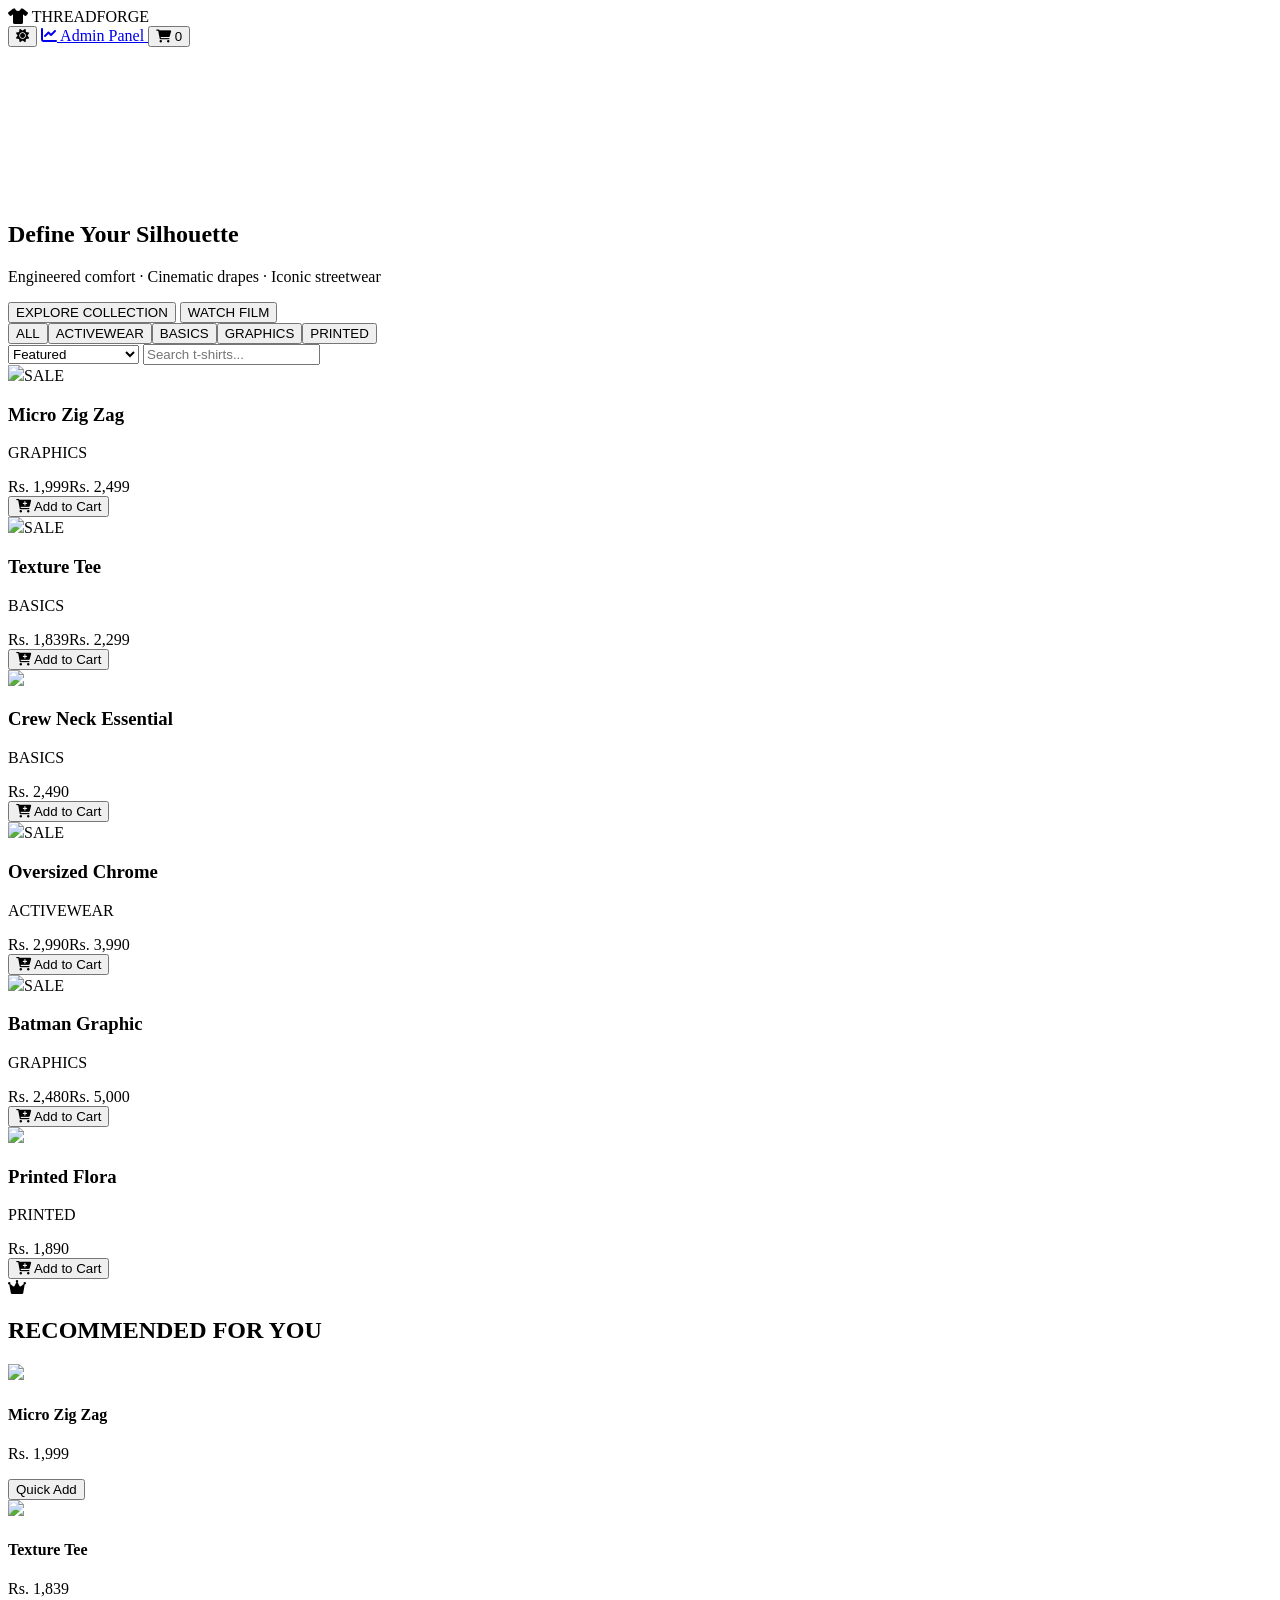
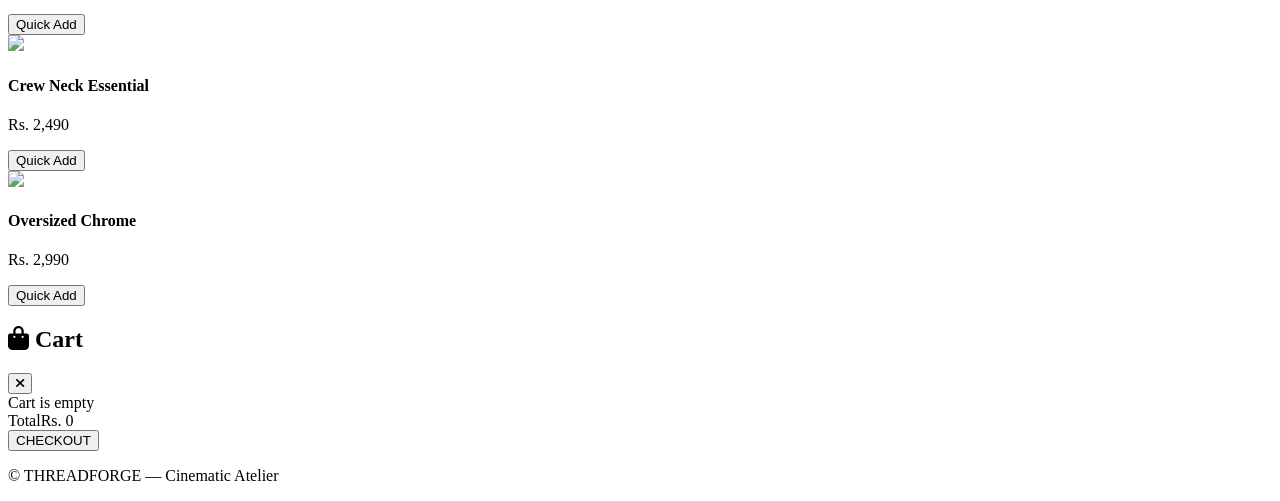
==== index.html @ 8b620c63 "Add initial index.html for T-Shirt store layout Initial HTML structure for the ThreadForge T-Shirt s" ====
<!DOCTYPE html>
<html lang="en">
<head>
  <meta charset="UTF-8">
  <meta name="viewport" content="width=device-width, initial-scale=1.0">
  <title>ThreadForge | Cinematic T‑Shirt Store</title>
  <link href="https://cdn.jsdelivr.net/npm/tailwindcss@2.2.19/dist/tailwind.min.css" rel="stylesheet">
  <link rel="stylesheet" href="https://cdnjs.cloudflare.com/ajax/libs/font-awesome/6.0.0-beta3/css/all.min.css">
  <link rel="stylesheet" href="style.css">
  <script src="https://cdn.jsdelivr.net/npm/chart.js@4.4.0/dist/chart.umd.min.js"></script>
  <script src="https://cdnjs.cloudflare.com/ajax/libs/gsap/3.12.5/gsap.min.js"></script>
</head>
<body class="bg-gray-50 dark:bg-black text-gray-900 dark:text-gray-100 transition-colors">
  <!-- Header (shared) -->
  <header class="sticky top-0 z-50 bg-white/90 dark:bg-black/80 backdrop-blur-md border-b border-gray-200 dark:border-gray-800 shadow-sm">
    <div class="max-w-7xl mx-auto px-4 sm:px-6 lg:px-8 py-4 flex justify-between items-center">
      <div class="flex items-center gap-3">
        <i class="fas fa-tshirt text-3xl text-amber-600 dark:text-amber-500"></i>
        <span class="text-2xl font-black tracking-tight bg-gradient-to-r from-amber-700 to-amber-500 bg-clip-text text-transparent">THREADFORGE</span>
      </div>
      <div class="flex items-center gap-5">
        <button id="themeToggle" class="text-xl p-2 rounded-full hover:bg-gray-200 dark:hover:bg-gray-800 transition">
          <i class="fas fa-sun dark:fa-moon"></i>
        </button>
        <a href="admin.html" class="hidden md:flex items-center gap-2 bg-amber-100 dark:bg-amber-900/40 px-4 py-2 rounded-full text-sm font-semibold text-amber-800 dark:text-amber-300">
          <i class="fas fa-chart-line"></i> Admin Panel
        </a>
        <button id="cartIconBtn" class="relative text-xl">
          <i class="fas fa-shopping-cart"></i>
          <span id="cartCount" class="absolute -top-2 -right-3 bg-amber-600 text-white text-xs rounded-full w-5 h-5 flex items-center justify-center">0</span>
        </button>
      </div>
    </div>
  </header>

  <!-- Hero Section -->
  <section class="relative h-[85vh] flex items-center justify-center overflow-hidden">
    <video autoplay muted loop playsinline class="absolute top-0 left-0 w-full h-full object-cover z-[-2]">
      <source src="https://videos.pexels.com/video-files/4977365/4977365-uhd_2560_1440_30fps.mp4" type="video/mp4">
    </video>
    <div class="absolute inset-0 bg-gradient-to-b from-black/40 to-black/70 z-[-1]"></div>
    <div class="relative z-10 text-center text-white px-4">
      <h1 class="text-5xl md:text-7xl font-black uppercase tracking-tighter drop-shadow-2xl">Define Your <span class="text-amber-400">Silhouette</span></h1>
      <p class="text-xl md:text-2xl mt-4 font-light max-w-2xl mx-auto">Engineered comfort · Cinematic drapes · Iconic streetwear</p>
      <div class="mt-8 flex gap-4 justify-center">
        <button class="bg-gradient-to-r from-amber-500 to-amber-700 px-8 py-3 rounded-full font-bold text-black shadow-xl">EXPLORE COLLECTION</button>
        <button class="border border-white/60 px-8 py-3 rounded-full font-medium hover:bg-white/10 transition">WATCH FILM</button>
      </div>
    </div>
  </section>

  <!-- Filters -->
  <div class="max-w-7xl mx-auto px-4 sm:px-6 lg:px-8 py-6 mt-8">
    <div class="flex flex-wrap items-center justify-between gap-4 border-b border-gray-200 dark:border-gray-800 pb-4">
      <div class="flex flex-wrap gap-3" id="categoryFilterList"></div>
      <div class="flex gap-3">
        <select id="sortSelect" class="bg-gray-100 dark:bg-gray-800 rounded-full px-4 py-2 text-sm">
          <option value="featured">Featured</option>
          <option value="price_asc">Price: Low to High</option>
          <option value="price_desc">Price: High to Low</option>
        </select>
        <input type="text" id="searchInput" placeholder="Search t-shirts..." class="pl-9 pr-4 py-2 rounded-full bg-gray-100 dark:bg-gray-800 text-sm">
      </div>
    </div>
  </div>

  <!-- Products Grid -->
  <div class="max-w-7xl mx-auto px-4 sm:px-6 lg:px-8 py-8">
    <div id="productGrid" class="grid grid-cols-1 sm:grid-cols-2 lg:grid-cols-4 gap-8"></div>
  </div>

  <!-- Recommendations -->
  <section class="bg-gradient-to-r from-gray-100 to-gray-50 dark:from-gray-900 dark:to-black py-16">
    <div class="max-w-7xl mx-auto px-4 sm:px-6 lg:px-8">
      <div class="flex items-center gap-3 mb-8">
        <i class="fas fa-crown text-amber-500 text-3xl"></i>
        <h2 class="text-3xl md:text-4xl font-black">RECOMMENDED FOR YOU</h2>
      </div>
      <div id="recommendationGrid" class="grid grid-cols-1 sm:grid-cols-2 lg:grid-cols-4 gap-6"></div>
    </div>
  </section>

  <!-- Cart Drawer -->
  <div id="cartDrawer" class="fixed top-0 right-0 h-full w-80 md:w-96 bg-white dark:bg-black border-l border-gray-300 dark:border-gray-800 shadow-2xl z-50 transform translate-x-full transition-transform duration-300 flex flex-col">
    <div class="p-5 border-b flex justify-between items-center">
      <h2 class="text-xl font-bold"><i class="fas fa-shopping-bag"></i> Cart</h2>
      <button id="closeCartBtn"><i class="fas fa-times text-2xl"></i></button>
    </div>
    <div id="cartItemsList" class="flex-1 overflow-y-auto p-4 space-y-4"></div>
    <div class="p-4 border-t">
      <div class="flex justify-between font-bold text-lg"><span>Total</span><span id="cartTotalAmount">$0</span></div>
      <button class="bg-gradient-to-r from-amber-500 to-amber-700 w-full mt-4 py-2 rounded-full text-black font-bold">CHECKOUT</button>
    </div>
  </div>
  <div id="cartOverlay" class="fixed inset-0 bg-black/50 z-40 hidden"></div>

  <footer class="py-12 border-t border-gray-200 dark:border-gray-800 text-center text-gray-500 text-sm">
    <p>© THREADFORGE — Cinematic Atelier</p>
  </footer>

  <script src="script.js"></script>
</body>
  </html>
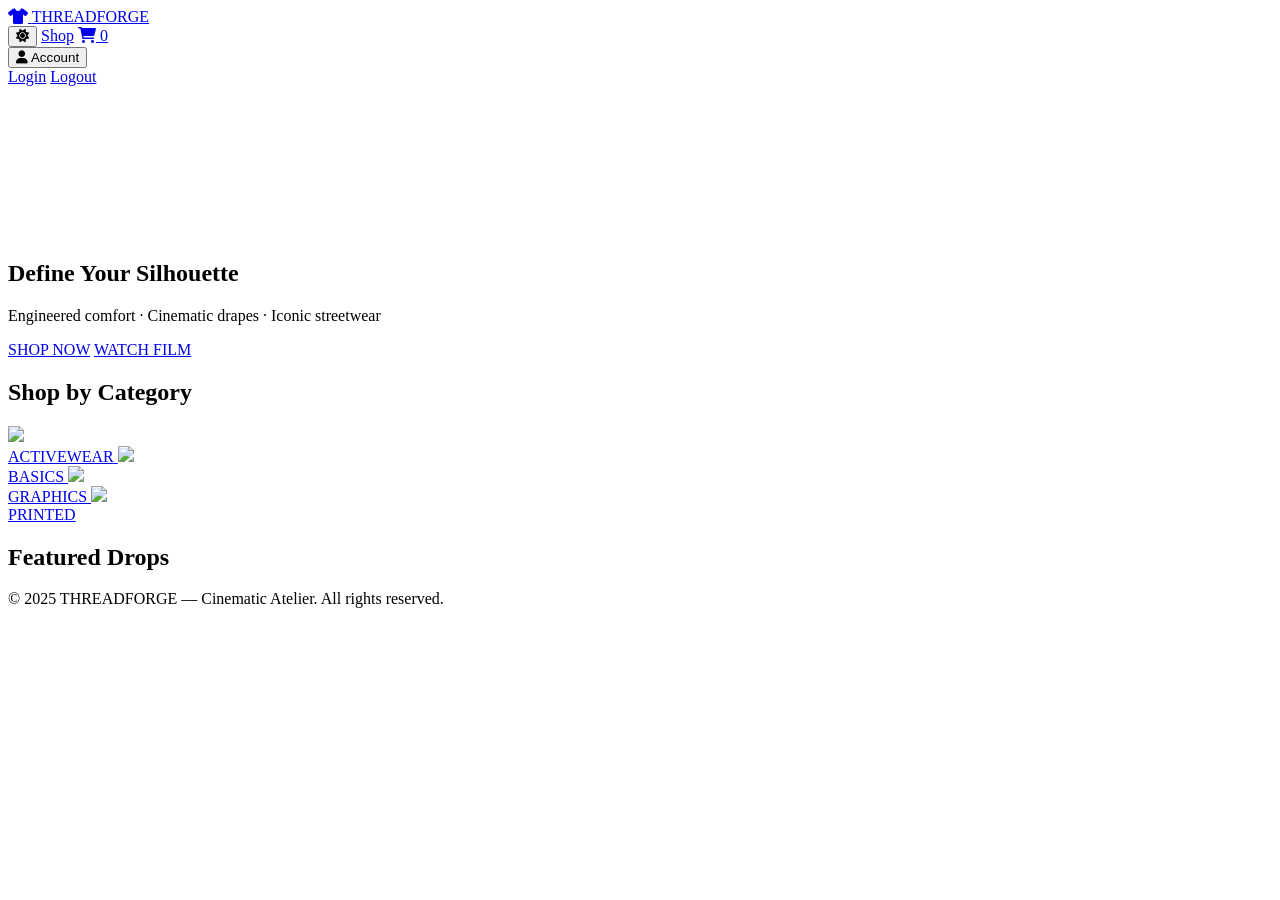
==== commit 65e073da: "Refactor index.html for improved layout and scripts Updated title and added GSAP ScrollTrigger scrip" ====
--- a/index.html
+++ b/index.html
@@ -3,101 +3,105 @@
 <head>
   <meta charset="UTF-8">
   <meta name="viewport" content="width=device-width, initial-scale=1.0">
-  <title>ThreadForge | Cinematic T‑Shirt Store</title>
-  <link href="https://cdn.jsdelivr.net/npm/tailwindcss@2.2.19/dist/tailwind.min.css" rel="stylesheet">
+  <title>ThreadForge | Cinematic T‑Shirts</title>
+  <script src="https://cdn.tailwindcss.com"></script>
   <link rel="stylesheet" href="https://cdnjs.cloudflare.com/ajax/libs/font-awesome/6.0.0-beta3/css/all.min.css">
   <link rel="stylesheet" href="style.css">
-  <script src="https://cdn.jsdelivr.net/npm/chart.js@4.4.0/dist/chart.umd.min.js"></script>
   <script src="https://cdnjs.cloudflare.com/ajax/libs/gsap/3.12.5/gsap.min.js"></script>
+  <script src="https://cdnjs.cloudflare.com/ajax/libs/gsap/3.12.5/ScrollTrigger.min.js"></script>
 </head>
-<body class="bg-gray-50 dark:bg-black text-gray-900 dark:text-gray-100 transition-colors">
-  <!-- Header (shared) -->
+<body class="bg-gray-50 dark:bg-black text-gray-900 dark:text-gray-100">
+  <!-- Header (same on all pages) -->
   <header class="sticky top-0 z-50 bg-white/90 dark:bg-black/80 backdrop-blur-md border-b border-gray-200 dark:border-gray-800 shadow-sm">
     <div class="max-w-7xl mx-auto px-4 sm:px-6 lg:px-8 py-4 flex justify-between items-center">
-      <div class="flex items-center gap-3">
+      <a href="index.html" class="flex items-center gap-3">
         <i class="fas fa-tshirt text-3xl text-amber-600 dark:text-amber-500"></i>
         <span class="text-2xl font-black tracking-tight bg-gradient-to-r from-amber-700 to-amber-500 bg-clip-text text-transparent">THREADFORGE</span>
-      </div>
+      </a>
       <div class="flex items-center gap-5">
         <button id="themeToggle" class="text-xl p-2 rounded-full hover:bg-gray-200 dark:hover:bg-gray-800 transition">
           <i class="fas fa-sun dark:fa-moon"></i>
         </button>
-        <a href="admin.html" class="hidden md:flex items-center gap-2 bg-amber-100 dark:bg-amber-900/40 px-4 py-2 rounded-full text-sm font-semibold text-amber-800 dark:text-amber-300">
-          <i class="fas fa-chart-line"></i> Admin Panel
-        </a>
-        <button id="cartIconBtn" class="relative text-xl">
+        <a href="shop.html" class="hidden md:block hover:text-amber-500 transition">Shop</a>
+        <a href="cart.html" class="relative text-xl">
           <i class="fas fa-shopping-cart"></i>
           <span id="cartCount" class="absolute -top-2 -right-3 bg-amber-600 text-white text-xs rounded-full w-5 h-5 flex items-center justify-center">0</span>
-        </button>
+        </a>
+        <div class="relative group">
+          <button class="flex items-center gap-1"><i class="fas fa-user"></i> <span id="userName">Account</span></button>
+          <div class="absolute right-0 mt-2 w-48 bg-white dark:bg-gray-900 rounded-md shadow-lg hidden group-hover:block z-20">
+            <a href="login.html" class="block px-4 py-2 hover:bg-gray-100 dark:hover:bg-gray-800">Login</a>
+            <a href="#" id="logoutBtn" class="block px-4 py-2 hover:bg-gray-100 dark:hover:bg-gray-800">Logout</a>
+          </div>
+        </div>
       </div>
     </div>
   </header>
 
-  <!-- Hero Section -->
-  <section class="relative h-[85vh] flex items-center justify-center overflow-hidden">
-    <video autoplay muted loop playsinline class="absolute top-0 left-0 w-full h-full object-cover z-[-2]">
+  <!-- Hero Video Section -->
+  <section class="relative h-screen flex items-center justify-center overflow-hidden">
+    <video autoplay muted loop playsinline class="absolute top-0 left-0 w-full h-full object-cover">
       <source src="https://videos.pexels.com/video-files/4977365/4977365-uhd_2560_1440_30fps.mp4" type="video/mp4">
     </video>
-    <div class="absolute inset-0 bg-gradient-to-b from-black/40 to-black/70 z-[-1]"></div>
-    <div class="relative z-10 text-center text-white px-4">
+    <div class="absolute inset-0 bg-black/50"></div>
+    <div class="relative z-10 text-center text-white px-4 max-w-4xl mx-auto">
       <h1 class="text-5xl md:text-7xl font-black uppercase tracking-tighter drop-shadow-2xl">Define Your <span class="text-amber-400">Silhouette</span></h1>
-      <p class="text-xl md:text-2xl mt-4 font-light max-w-2xl mx-auto">Engineered comfort · Cinematic drapes · Iconic streetwear</p>
+      <p class="text-xl md:text-2xl mt-4 font-light">Engineered comfort · Cinematic drapes · Iconic streetwear</p>
       <div class="mt-8 flex gap-4 justify-center">
-        <button class="bg-gradient-to-r from-amber-500 to-amber-700 px-8 py-3 rounded-full font-bold text-black shadow-xl">EXPLORE COLLECTION</button>
-        <button class="border border-white/60 px-8 py-3 rounded-full font-medium hover:bg-white/10 transition">WATCH FILM</button>
+        <a href="shop.html" class="bg-gradient-to-r from-amber-500 to-amber-700 px-8 py-3 rounded-full font-bold text-black shadow-xl hover:scale-105 transition">SHOP NOW</a>
+        <a href="#" class="border border-white/60 px-8 py-3 rounded-full font-medium hover:bg-white/10 transition">WATCH FILM</a>
       </div>
     </div>
   </section>
 
-  <!-- Filters -->
-  <div class="max-w-7xl mx-auto px-4 sm:px-6 lg:px-8 py-6 mt-8">
-    <div class="flex flex-wrap items-center justify-between gap-4 border-b border-gray-200 dark:border-gray-800 pb-4">
-      <div class="flex flex-wrap gap-3" id="categoryFilterList"></div>
-      <div class="flex gap-3">
-        <select id="sortSelect" class="bg-gray-100 dark:bg-gray-800 rounded-full px-4 py-2 text-sm">
-          <option value="featured">Featured</option>
-          <option value="price_asc">Price: Low to High</option>
-          <option value="price_desc">Price: High to Low</option>
-        </select>
-        <input type="text" id="searchInput" placeholder="Search t-shirts..." class="pl-9 pr-4 py-2 rounded-full bg-gray-100 dark:bg-gray-800 text-sm">
-      </div>
-    </div>
-  </div>
-
-  <!-- Products Grid -->
-  <div class="max-w-7xl mx-auto px-4 sm:px-6 lg:px-8 py-8">
-    <div id="productGrid" class="grid grid-cols-1 sm:grid-cols-2 lg:grid-cols-4 gap-8"></div>
-  </div>
-
-  <!-- Recommendations -->
-  <section class="bg-gradient-to-r from-gray-100 to-gray-50 dark:from-gray-900 dark:to-black py-16">
-    <div class="max-w-7xl mx-auto px-4 sm:px-6 lg:px-8">
-      <div class="flex items-center gap-3 mb-8">
-        <i class="fas fa-crown text-amber-500 text-3xl"></i>
-        <h2 class="text-3xl md:text-4xl font-black">RECOMMENDED FOR YOU</h2>
-      </div>
-      <div id="recommendationGrid" class="grid grid-cols-1 sm:grid-cols-2 lg:grid-cols-4 gap-6"></div>
+  <!-- Featured Categories -->
+  <section class="py-20 px-4 max-w-7xl mx-auto">
+    <h2 class="text-4xl font-black text-center mb-12">Shop by <span class="text-amber-500">Category</span></h2>
+    <div class="grid grid-cols-2 md:grid-cols-4 gap-6">
+      <a href="shop.html?category=ACTIVEWEAR" class="group relative overflow-hidden rounded-2xl h-64">
+        <img src="https://images.pexels.com/photos/1648750/pexels-photo-1648750.jpeg?auto=compress&cs=tinysrgb&w=400&h=500&fit=crop" class="w-full h-full object-cover group-hover:scale-110 transition duration-700">
+        <div class="absolute inset-0 bg-black/40 group-hover:bg-black/20 transition"></div>
+        <span class="absolute bottom-4 left-4 text-white text-2xl font-bold">ACTIVEWEAR</span>
+      </a>
+      <a href="shop.html?category=BASICS" class="group relative overflow-hidden rounded-2xl h-64">
+        <img src="https://images.pexels.com/photos/1082529/pexels-photo-1082529.jpeg?auto=compress&cs=tinysrgb&w=400&h=500&fit=crop" class="w-full h-full object-cover group-hover:scale-110 transition duration-700">
+        <div class="absolute inset-0 bg-black/40 group-hover:bg-black/20 transition"></div>
+        <span class="absolute bottom-4 left-4 text-white text-2xl font-bold">BASICS</span>
+      </a>
+      <a href="shop.html?category=GRAPHICS" class="group relative overflow-hidden rounded-2xl h-64">
+        <img src="https://images.pexels.com/photos/5698420/pexels-photo-5698420.jpeg?auto=compress&cs=tinysrgb&w=400&h=500&fit=crop" class="w-full h-full object-cover group-hover:scale-110 transition duration-700">
+        <div class="absolute inset-0 bg-black/40 group-hover:bg-black/20 transition"></div>
+        <span class="absolute bottom-4 left-4 text-white text-2xl font-bold">GRAPHICS</span>
+      </a>
+      <a href="shop.html?category=PRINTED" class="group relative overflow-hidden rounded-2xl h-64">
+        <img src="https://images.pexels.com/photos/2895198/pexels-photo-2895198.jpeg?auto=compress&cs=tinysrgb&w=400&h=500&fit=crop" class="w-full h-full object-cover group-hover:scale-110 transition duration-700">
+        <div class="absolute inset-0 bg-black/40 group-hover:bg-black/20 transition"></div>
+        <span class="absolute bottom-4 left-4 text-white text-2xl font-bold">PRINTED</span>
+      </a>
     </div>
   </section>
 
-  <!-- Cart Drawer -->
-  <div id="cartDrawer" class="fixed top-0 right-0 h-full w-80 md:w-96 bg-white dark:bg-black border-l border-gray-300 dark:border-gray-800 shadow-2xl z-50 transform translate-x-full transition-transform duration-300 flex flex-col">
-    <div class="p-5 border-b flex justify-between items-center">
-      <h2 class="text-xl font-bold"><i class="fas fa-shopping-bag"></i> Cart</h2>
-      <button id="closeCartBtn"><i class="fas fa-times text-2xl"></i></button>
+  <!-- Featured Products -->
+  <section class="py-20 px-4 bg-gray-100 dark:bg-gray-900">
+    <div class="max-w-7xl mx-auto">
+      <h2 class="text-4xl font-black text-center mb-12">Featured <span class="text-amber-500">Drops</span></h2>
+      <div id="featuredProducts" class="grid grid-cols-1 sm:grid-cols-2 lg:grid-cols-4 gap-8"></div>
     </div>
-    <div id="cartItemsList" class="flex-1 overflow-y-auto p-4 space-y-4"></div>
-    <div class="p-4 border-t">
-      <div class="flex justify-between font-bold text-lg"><span>Total</span><span id="cartTotalAmount">$0</span></div>
-      <button class="bg-gradient-to-r from-amber-500 to-amber-700 w-full mt-4 py-2 rounded-full text-black font-bold">CHECKOUT</button>
-    </div>
-  </div>
-  <div id="cartOverlay" class="fixed inset-0 bg-black/50 z-40 hidden"></div>
+  </section>
 
   <footer class="py-12 border-t border-gray-200 dark:border-gray-800 text-center text-gray-500 text-sm">
-    <p>© THREADFORGE — Cinematic Atelier</p>
+    <p>© 2025 THREADFORGE — Cinematic Atelier. All rights reserved.</p>
   </footer>
 
   <script src="script.js"></script>
+  <script>
+    // Load featured products
+    const featured = products.filter(p => p.featured).slice(0,4);
+    renderProductCards("featuredProducts", featured, true);
+    // GSAP animations
+    gsap.from(".hero-video", { opacity: 0, duration: 1.5 });
+    gsap.from("header", { y: -50, opacity: 0, duration: 0.8 });
+    gsap.from(".hero-video + div h1", { y: 70, opacity: 0, duration: 1, delay: 0.4 });
+  </script>
 </body>
   </html>
--- a/style.css
+++ b/style.css
@@ -0,0 +1,32 @@
+/* style.css */
+body {
+  transition: background-color 0.3s ease, color 0.2s ease;
+}
+.dark {
+  background-color: black;
+  color: #f3f4f6;
+}
+.product-card {
+  transition: transform 0.4s cubic-bezier(0.2, 0.9, 0.4, 1.1), box-shadow 0.3s;
+}
+.product-card:hover {
+  transform: translateY(-8px);
+  box-shadow: 0 20px 30px -12px rgba(0,0,0,0.3);
+}
+.btn-gold {
+  background: linear-gradient(135deg, #d4af37, #b8860b);
+}
+.btn-gold:hover {
+  filter: brightness(1.05);
+  transform: scale(1.02);
+}
+/* Cart drawer animation */
+#cartDrawer {
+  transition: transform 0.3s ease-in-out;
+}
+#cartDrawer.open {
+  transform: translateX(0);
+}
+#cartDrawer.closed {
+  transform: translateX(100%);
+}
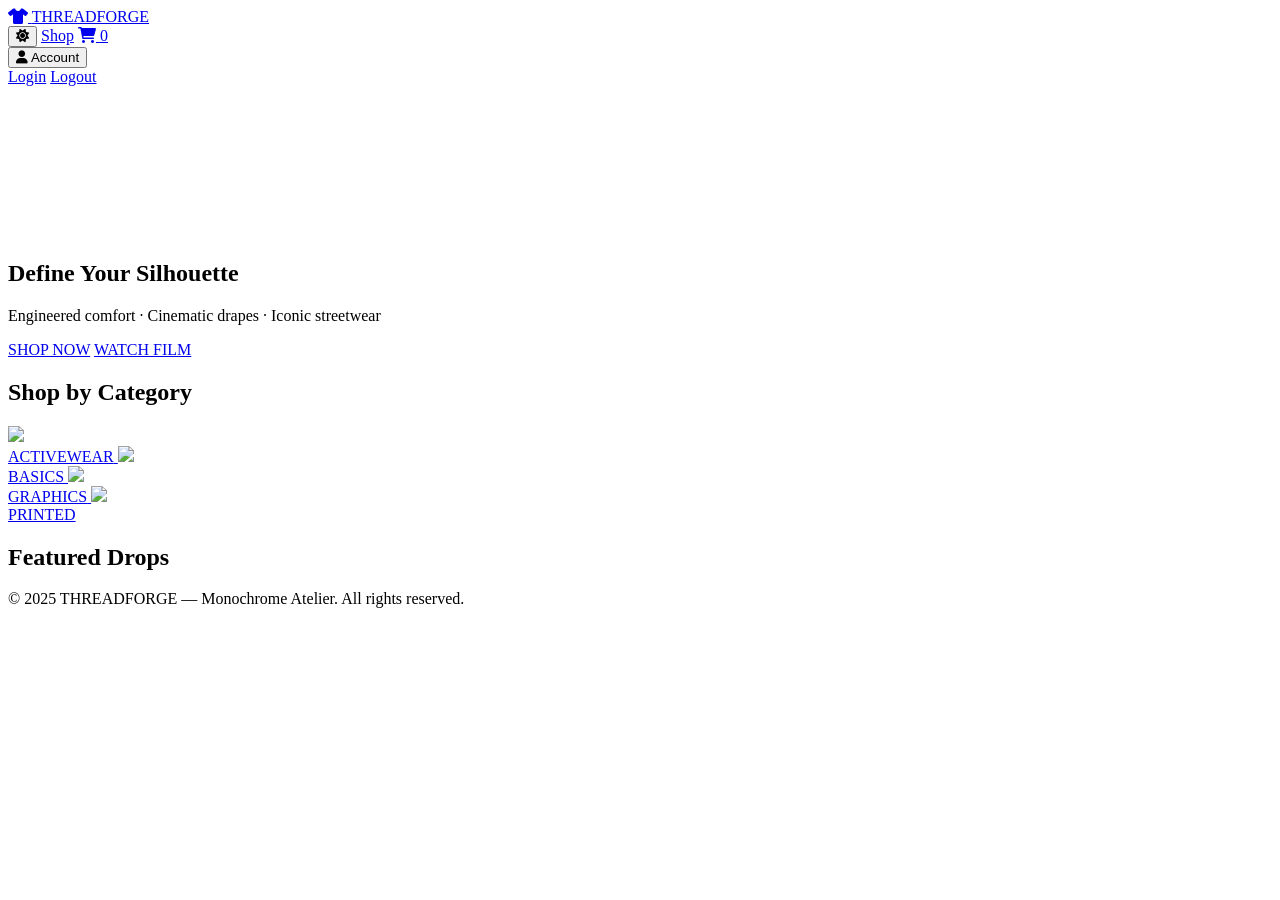
==== commit 74dd76ab: "Update title and styles for monochrome theme" ====
--- a/index.html
+++ b/index.html
@@ -3,7 +3,7 @@
 <head>
   <meta charset="UTF-8">
   <meta name="viewport" content="width=device-width, initial-scale=1.0">
-  <title>ThreadForge | Cinematic T‑Shirts</title>
+  <title>ThreadForge | Monochrome T‑Shirts</title>
   <script src="https://cdn.tailwindcss.com"></script>
   <link rel="stylesheet" href="https://cdnjs.cloudflare.com/ajax/libs/font-awesome/6.0.0-beta3/css/all.min.css">
   <link rel="stylesheet" href="style.css">
@@ -11,25 +11,25 @@
   <script src="https://cdnjs.cloudflare.com/ajax/libs/gsap/3.12.5/ScrollTrigger.min.js"></script>
 </head>
 <body class="bg-gray-50 dark:bg-black text-gray-900 dark:text-gray-100">
-  <!-- Header (same on all pages) -->
+  <!-- Header (shared) -->
   <header class="sticky top-0 z-50 bg-white/90 dark:bg-black/80 backdrop-blur-md border-b border-gray-200 dark:border-gray-800 shadow-sm">
     <div class="max-w-7xl mx-auto px-4 sm:px-6 lg:px-8 py-4 flex justify-between items-center">
       <a href="index.html" class="flex items-center gap-3">
-        <i class="fas fa-tshirt text-3xl text-amber-600 dark:text-amber-500"></i>
-        <span class="text-2xl font-black tracking-tight bg-gradient-to-r from-amber-700 to-amber-500 bg-clip-text text-transparent">THREADFORGE</span>
+        <i class="fas fa-tshirt text-3xl text-gray-800 dark:text-gray-200"></i>
+        <span class="text-2xl font-black tracking-tight text-gray-900 dark:text-white">THREADFORGE</span>
       </a>
       <div class="flex items-center gap-5">
         <button id="themeToggle" class="text-xl p-2 rounded-full hover:bg-gray-200 dark:hover:bg-gray-800 transition">
           <i class="fas fa-sun dark:fa-moon"></i>
         </button>
-        <a href="shop.html" class="hidden md:block hover:text-amber-500 transition">Shop</a>
+        <a href="shop.html" class="hidden md:block hover:text-gray-600 dark:hover:text-gray-300 transition">Shop</a>
         <a href="cart.html" class="relative text-xl">
           <i class="fas fa-shopping-cart"></i>
-          <span id="cartCount" class="absolute -top-2 -right-3 bg-amber-600 text-white text-xs rounded-full w-5 h-5 flex items-center justify-center">0</span>
+          <span id="cartCount" class="absolute -top-2 -right-3 bg-black dark:bg-white text-white dark:text-black text-xs rounded-full w-5 h-5 flex items-center justify-center">0</span>
         </a>
         <div class="relative group">
           <button class="flex items-center gap-1"><i class="fas fa-user"></i> <span id="userName">Account</span></button>
-          <div class="absolute right-0 mt-2 w-48 bg-white dark:bg-gray-900 rounded-md shadow-lg hidden group-hover:block z-20">
+          <div class="absolute right-0 mt-2 w-48 bg-white dark:bg-gray-900 rounded-md shadow-lg hidden group-hover:block z-20 border border-gray-200 dark:border-gray-800">
             <a href="login.html" class="block px-4 py-2 hover:bg-gray-100 dark:hover:bg-gray-800">Login</a>
             <a href="#" id="logoutBtn" class="block px-4 py-2 hover:bg-gray-100 dark:hover:bg-gray-800">Logout</a>
           </div>
@@ -38,43 +38,43 @@
     </div>
   </header>
 
-  <!-- Hero Video Section -->
+  <!-- Hero Video Section (grayscale) -->
   <section class="relative h-screen flex items-center justify-center overflow-hidden">
-    <video autoplay muted loop playsinline class="absolute top-0 left-0 w-full h-full object-cover">
+    <video autoplay muted loop playsinline class="absolute top-0 left-0 w-full h-full object-cover grayscale">
       <source src="https://videos.pexels.com/video-files/4977365/4977365-uhd_2560_1440_30fps.mp4" type="video/mp4">
     </video>
     <div class="absolute inset-0 bg-black/50"></div>
     <div class="relative z-10 text-center text-white px-4 max-w-4xl mx-auto">
-      <h1 class="text-5xl md:text-7xl font-black uppercase tracking-tighter drop-shadow-2xl">Define Your <span class="text-amber-400">Silhouette</span></h1>
+      <h1 class="text-5xl md:text-7xl font-black uppercase tracking-tighter drop-shadow-2xl">Define Your <span class="border-b-2 border-white">Silhouette</span></h1>
       <p class="text-xl md:text-2xl mt-4 font-light">Engineered comfort · Cinematic drapes · Iconic streetwear</p>
       <div class="mt-8 flex gap-4 justify-center">
-        <a href="shop.html" class="bg-gradient-to-r from-amber-500 to-amber-700 px-8 py-3 rounded-full font-bold text-black shadow-xl hover:scale-105 transition">SHOP NOW</a>
+        <a href="shop.html" class="bg-white text-black px-8 py-3 rounded-full font-bold shadow-xl hover:scale-105 transition">SHOP NOW</a>
         <a href="#" class="border border-white/60 px-8 py-3 rounded-full font-medium hover:bg-white/10 transition">WATCH FILM</a>
       </div>
     </div>
   </section>
 
-  <!-- Featured Categories -->
+  <!-- Featured Categories (monochrome) -->
   <section class="py-20 px-4 max-w-7xl mx-auto">
-    <h2 class="text-4xl font-black text-center mb-12">Shop by <span class="text-amber-500">Category</span></h2>
+    <h2 class="text-4xl font-black text-center mb-12">Shop by <span class="border-b-2 border-gray-500">Category</span></h2>
     <div class="grid grid-cols-2 md:grid-cols-4 gap-6">
       <a href="shop.html?category=ACTIVEWEAR" class="group relative overflow-hidden rounded-2xl h-64">
-        <img src="https://images.pexels.com/photos/1648750/pexels-photo-1648750.jpeg?auto=compress&cs=tinysrgb&w=400&h=500&fit=crop" class="w-full h-full object-cover group-hover:scale-110 transition duration-700">
+        <img src="https://images.pexels.com/photos/1648750/pexels-photo-1648750.jpeg?auto=compress&cs=tinysrgb&w=400&h=500&fit=crop" class="w-full h-full object-cover group-hover:scale-110 transition duration-700 grayscale">
         <div class="absolute inset-0 bg-black/40 group-hover:bg-black/20 transition"></div>
         <span class="absolute bottom-4 left-4 text-white text-2xl font-bold">ACTIVEWEAR</span>
       </a>
       <a href="shop.html?category=BASICS" class="group relative overflow-hidden rounded-2xl h-64">
-        <img src="https://images.pexels.com/photos/1082529/pexels-photo-1082529.jpeg?auto=compress&cs=tinysrgb&w=400&h=500&fit=crop" class="w-full h-full object-cover group-hover:scale-110 transition duration-700">
+        <img src="https://images.pexels.com/photos/1082529/pexels-photo-1082529.jpeg?auto=compress&cs=tinysrgb&w=400&h=500&fit=crop" class="w-full h-full object-cover group-hover:scale-110 transition duration-700 grayscale">
         <div class="absolute inset-0 bg-black/40 group-hover:bg-black/20 transition"></div>
         <span class="absolute bottom-4 left-4 text-white text-2xl font-bold">BASICS</span>
       </a>
       <a href="shop.html?category=GRAPHICS" class="group relative overflow-hidden rounded-2xl h-64">
-        <img src="https://images.pexels.com/photos/5698420/pexels-photo-5698420.jpeg?auto=compress&cs=tinysrgb&w=400&h=500&fit=crop" class="w-full h-full object-cover group-hover:scale-110 transition duration-700">
+        <img src="https://images.pexels.com/photos/5698420/pexels-photo-5698420.jpeg?auto=compress&cs=tinysrgb&w=400&h=500&fit=crop" class="w-full h-full object-cover group-hover:scale-110 transition duration-700 grayscale">
         <div class="absolute inset-0 bg-black/40 group-hover:bg-black/20 transition"></div>
         <span class="absolute bottom-4 left-4 text-white text-2xl font-bold">GRAPHICS</span>
       </a>
       <a href="shop.html?category=PRINTED" class="group relative overflow-hidden rounded-2xl h-64">
-        <img src="https://images.pexels.com/photos/2895198/pexels-photo-2895198.jpeg?auto=compress&cs=tinysrgb&w=400&h=500&fit=crop" class="w-full h-full object-cover group-hover:scale-110 transition duration-700">
+        <img src="https://images.pexels.com/photos/2895198/pexels-photo-2895198.jpeg?auto=compress&cs=tinysrgb&w=400&h=500&fit=crop" class="w-full h-full object-cover group-hover:scale-110 transition duration-700 grayscale">
         <div class="absolute inset-0 bg-black/40 group-hover:bg-black/20 transition"></div>
         <span class="absolute bottom-4 left-4 text-white text-2xl font-bold">PRINTED</span>
       </a>
@@ -84,13 +84,13 @@
   <!-- Featured Products -->
   <section class="py-20 px-4 bg-gray-100 dark:bg-gray-900">
     <div class="max-w-7xl mx-auto">
-      <h2 class="text-4xl font-black text-center mb-12">Featured <span class="text-amber-500">Drops</span></h2>
+      <h2 class="text-4xl font-black text-center mb-12">Featured <span class="border-b-2 border-gray-500">Drops</span></h2>
       <div id="featuredProducts" class="grid grid-cols-1 sm:grid-cols-2 lg:grid-cols-4 gap-8"></div>
     </div>
   </section>
 
   <footer class="py-12 border-t border-gray-200 dark:border-gray-800 text-center text-gray-500 text-sm">
-    <p>© 2025 THREADFORGE — Cinematic Atelier. All rights reserved.</p>
+    <p>© 2025 THREADFORGE — Monochrome Atelier. All rights reserved.</p>
   </footer>
 
   <script src="script.js"></script>
@@ -104,4 +104,4 @@
     gsap.from(".hero-video + div h1", { y: 70, opacity: 0, duration: 1, delay: 0.4 });
   </script>
 </body>
-  </html>
+          </html>
--- a/style.css
+++ b/style.css
@@ -13,20 +13,17 @@
   transform: translateY(-8px);
   box-shadow: 0 20px 30px -12px rgba(0,0,0,0.3);
 }
-.btn-gold {
-  background: linear-gradient(135deg, #d4af37, #b8860b);
+/* Custom scrollbar */
+::-webkit-scrollbar {
+  width: 6px;
 }
-.btn-gold:hover {
-  filter: brightness(1.05);
-  transform: scale(1.02);
+::-webkit-scrollbar-track {
+  background: #f1f1f1;
 }
-/* Cart drawer animation */
-#cartDrawer {
-  transition: transform 0.3s ease-in-out;
+.dark ::-webkit-scrollbar-track {
+  background: #1a1a1a;
 }
-#cartDrawer.open {
-  transform: translateX(0);
+::-webkit-scrollbar-thumb {
+  background: #888;
+  border-radius: 10px;
 }
-#cartDrawer.closed {
-  transform: translateX(100%);
-}
